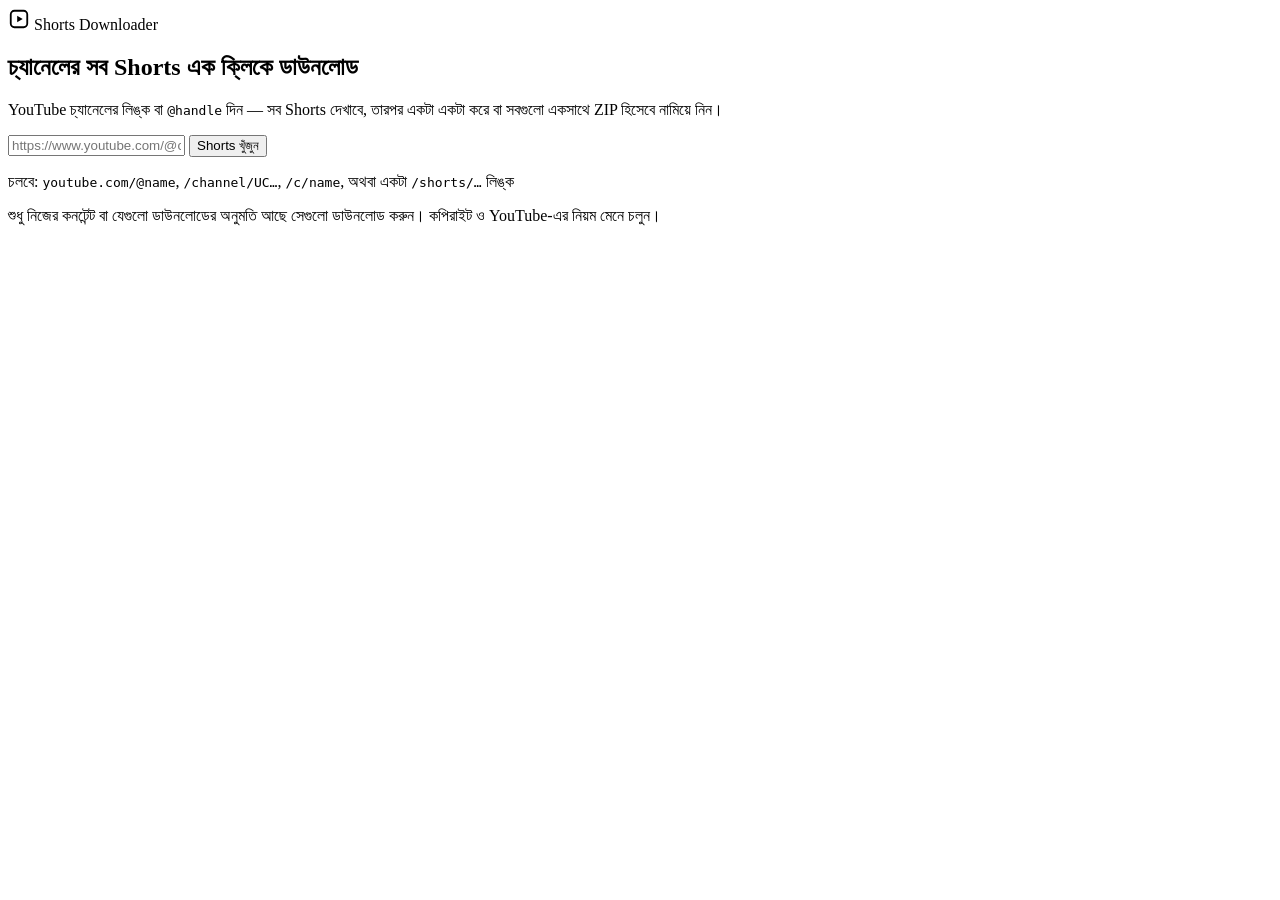
==== youtube-shorts-downloader/static/index.html @ 1913f2ef "Add YouTube Shorts downloader web app Flask + yt-dlp backend that lists every Short on a channel and" ====
<!doctype html>
<html lang="bn">
<head>
  <meta charset="utf-8" />
  <meta name="viewport" content="width=device-width, initial-scale=1" />
  <title>Shorts Downloader</title>
  <link rel="preconnect" href="https://fonts.googleapis.com" />
  <link href="https://fonts.googleapis.com/css2?family=Hind+Siliguri:wght@400;500;600;700&family=Inter:wght@400;500;600;700&display=swap" rel="stylesheet" />
  <link rel="stylesheet" href="/static/style.css" />
</head>
<body>
  <header class="top">
    <div class="brand">
      <span class="logo" aria-hidden="true">
        <svg viewBox="0 0 24 24" width="22" height="22"><path fill="currentColor" d="M10 15.5v-7l6 3.5-6 3.5Z"/><path fill="none" stroke="currentColor" stroke-width="2" d="M17 3H7a4 4 0 0 0-4 4v10a4 4 0 0 0 4 4h10a4 4 0 0 0 4-4V7a4 4 0 0 0-4-4Z"/></svg>
      </span>
      Shorts Downloader
    </div>
  </header>

  <main class="wrap">
    <section class="hero">
      <h1>চ্যানেলের সব Shorts এক ক্লিকে ডাউনলোড</h1>
      <p class="sub">YouTube চ্যানেলের লিঙ্ক বা <code>@handle</code> দিন — সব Shorts দেখাবে, তারপর একটা একটা করে বা সবগুলো একসাথে ZIP হিসেবে নামিয়ে নিন।</p>

      <form id="search" class="search" autocomplete="off">
        <input id="url" type="text" inputmode="url" placeholder="https://www.youtube.com/@channel  বা  @channel" required />
        <button id="go" type="submit">Shorts খুঁজুন</button>
      </form>
      <p class="hint">চলবে: <code>youtube.com/@name</code>, <code>/channel/UC…</code>, <code>/c/name</code>, অথবা একটা <code>/shorts/…</code> লিঙ্ক</p>
    </section>

    <div id="status" class="status" hidden></div>

    <section id="results" hidden>
      <div class="toolbar">
        <div class="ch">
          <h2 id="chTitle"></h2>
          <span id="chCount" class="muted"></span>
        </div>
        <div class="actions">
          <label class="check"><input type="checkbox" id="selectAll" checked /> সব সিলেক্ট</label>
          <select id="quality" title="Quality">
            <option value="best">Best quality (MP4)</option>
            <option value="720">720p (MP4)</option>
            <option value="480">480p (MP4)</option>
            <option value="audio">শুধু অডিও (M4A)</option>
          </select>
          <button id="dlAll" class="primary">সিলেক্টেড ডাউনলোড (ZIP)</button>
        </div>
      </div>

      <div id="job" class="job" hidden>
        <div class="job-head">
          <strong id="jobText">ডাউনলোড হচ্ছে…</strong>
          <div class="job-btns">
            <a id="zipLink" class="primary btn" hidden>ZIP সেভ করুন</a>
            <button id="cancelJob" class="ghost">বাতিল</button>
          </div>
        </div>
        <div class="bar"><span id="jobBar"></span></div>
      </div>

      <div id="grid" class="grid"></div>
    </section>
  </main>

  <footer class="foot">
    শুধু নিজের কনটেন্ট বা যেগুলো ডাউনলোডের অনুমতি আছে সেগুলো ডাউনলোড করুন। কপিরাইট ও YouTube-এর নিয়ম মেনে চলুন।
  </footer>

  <template id="cardTpl">
    <article class="card">
      <label class="pick"><input type="checkbox" checked /></label>
      <a class="thumb" target="_blank" rel="noopener"><img loading="lazy" alt="" /><span class="dur"></span></a>
      <div class="meta">
        <h3 class="title"></h3>
        <div class="row">
          <span class="views muted"></span>
          <button class="dl ghost" type="button">ডাউনলোড</button>
        </div>
        <div class="state"></div>
      </div>
    </article>
  </template>

  <script src="/static/app.js"></script>
</body>
</html>
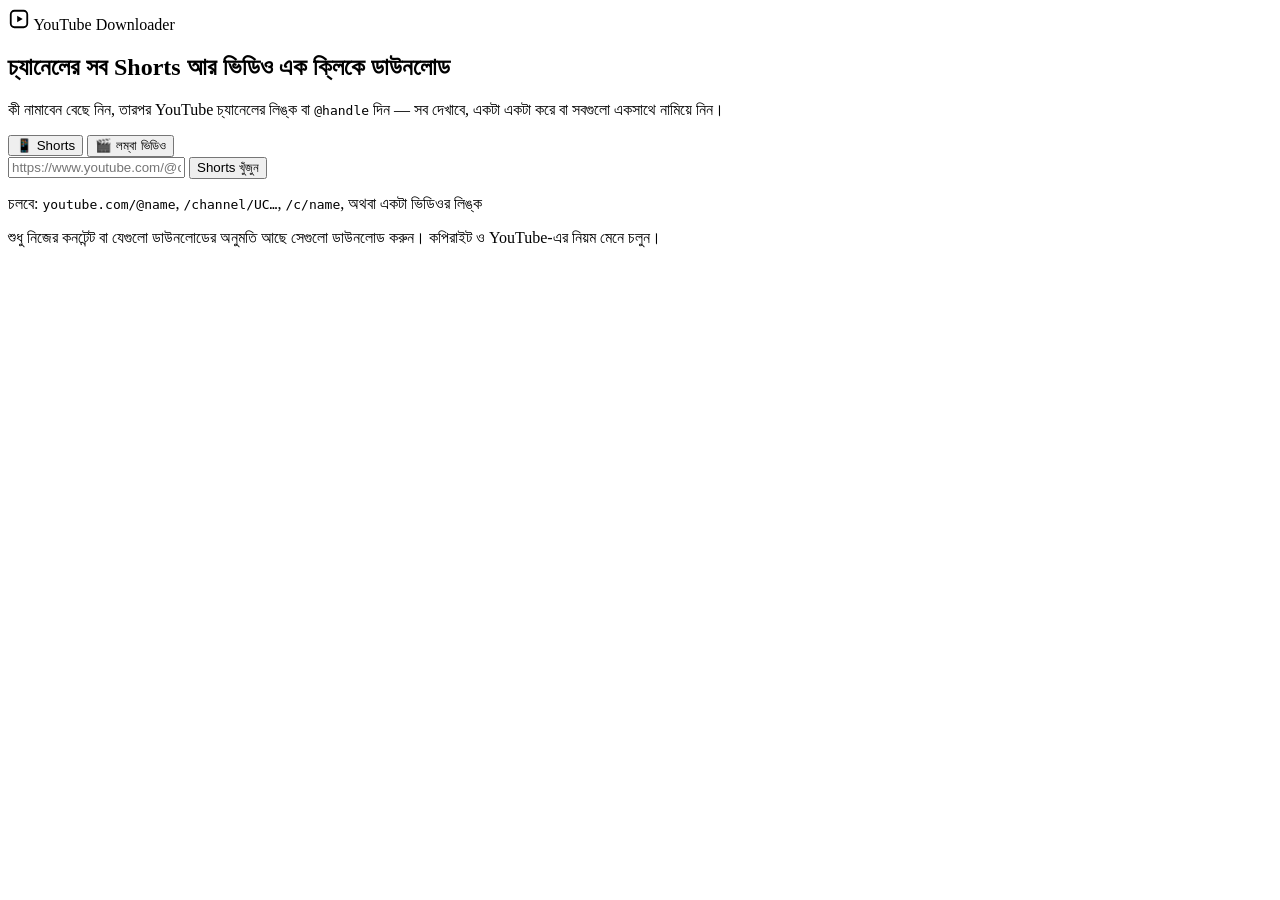
==== commit 43da2ad2: "Downloader: add a long-videos tab alongside Shorts - Shorts / long video tabs; lists the channel's /" ====
--- a/youtube-shorts-downloader/static/index.html
+++ b/youtube-shorts-downloader/static/index.html
@@ -3,7 +3,7 @@
 <head>
   <meta charset="utf-8" />
   <meta name="viewport" content="width=device-width, initial-scale=1" />
-  <title>Shorts Downloader</title>
+  <title>YouTube Downloader</title>
   <link rel="preconnect" href="https://fonts.googleapis.com" />
   <link href="https://fonts.googleapis.com/css2?family=Hind+Siliguri:wght@400;500;600;700&family=Inter:wght@400;500;600;700&display=swap" rel="stylesheet" />
   <link rel="stylesheet" href="/static/style.css" />
@@ -14,20 +14,25 @@
       <span class="logo" aria-hidden="true">
         <svg viewBox="0 0 24 24" width="22" height="22"><path fill="currentColor" d="M10 15.5v-7l6 3.5-6 3.5Z"/><path fill="none" stroke="currentColor" stroke-width="2" d="M17 3H7a4 4 0 0 0-4 4v10a4 4 0 0 0 4 4h10a4 4 0 0 0 4-4V7a4 4 0 0 0-4-4Z"/></svg>
       </span>
-      Shorts Downloader
+      YouTube Downloader
     </div>
   </header>
 
   <main class="wrap">
     <section class="hero">
-      <h1>চ্যানেলের সব Shorts এক ক্লিকে ডাউনলোড</h1>
-      <p class="sub">YouTube চ্যানেলের লিঙ্ক বা <code>@handle</code> দিন — সব Shorts দেখাবে, তারপর একটা একটা করে বা সবগুলো একসাথে ZIP হিসেবে নামিয়ে নিন।</p>
+      <h1>চ্যানেলের সব Shorts আর ভিডিও এক ক্লিকে ডাউনলোড</h1>
+      <p class="sub">কী নামাবেন বেছে নিন, তারপর YouTube চ্যানেলের লিঙ্ক বা <code>@handle</code> দিন — সব দেখাবে, একটা একটা করে বা সবগুলো একসাথে নামিয়ে নিন।</p>
+
+      <div class="tabs" role="tablist" aria-label="কী ডাউনলোড করবেন">
+        <button type="button" class="tab active" role="tab" data-type="shorts">📱 Shorts</button>
+        <button type="button" class="tab" role="tab" data-type="videos">🎬 লম্বা ভিডিও</button>
+      </div>
 
       <form id="search" class="search" autocomplete="off">
         <input id="url" type="text" inputmode="url" placeholder="https://www.youtube.com/@channel  বা  @channel" required />
         <button id="go" type="submit">Shorts খুঁজুন</button>
       </form>
-      <p class="hint">চলবে: <code>youtube.com/@name</code>, <code>/channel/UC…</code>, <code>/c/name</code>, অথবা একটা <code>/shorts/…</code> লিঙ্ক</p>
+      <p class="hint" id="hint">চলবে: <code>youtube.com/@name</code>, <code>/channel/UC…</code>, <code>/c/name</code>, অথবা একটা ভিডিওর লিঙ্ক</p>
     </section>
 
     <div id="status" class="status" hidden></div>
@@ -42,11 +47,13 @@
           <label class="check"><input type="checkbox" id="selectAll" checked /> সব সিলেক্ট</label>
           <select id="quality" title="Quality">
             <option value="best">Best quality (MP4)</option>
+            <option value="1080">1080p (MP4)</option>
             <option value="720">720p (MP4)</option>
             <option value="480">480p (MP4)</option>
             <option value="audio">শুধু অডিও (M4A)</option>
           </select>
-          <button id="dlAll" class="primary">সিলেক্টেড ডাউনলোড (ZIP)</button>
+          <button id="zipAll" class="ghost" hidden title="এই চ্যানেলের যতগুলো নামানো আছে সব একটা ZIP-এ">📦 ZIP</button>
+          <button id="dlAll" class="primary">সিলেক্টেড ডাউনলোড</button>
         </div>
       </div>
 
@@ -54,11 +61,13 @@
         <div class="job-head">
           <strong id="jobText">ডাউনলোড হচ্ছে…</strong>
           <div class="job-btns">
-            <a id="zipLink" class="primary btn" hidden>ZIP সেভ করুন</a>
+            <button id="openFolder" class="primary" hidden>📂 ফোল্ডার খুলুন</button>
+            <a id="zipLink" class="ghost btn" hidden>ZIP হিসেবে নিন</a>
             <button id="cancelJob" class="ghost">বাতিল</button>
           </div>
         </div>
         <div class="bar"><span id="jobBar"></span></div>
+        <p id="jobFolder" class="folder muted" hidden></p>
       </div>
 
       <div id="grid" class="grid"></div>
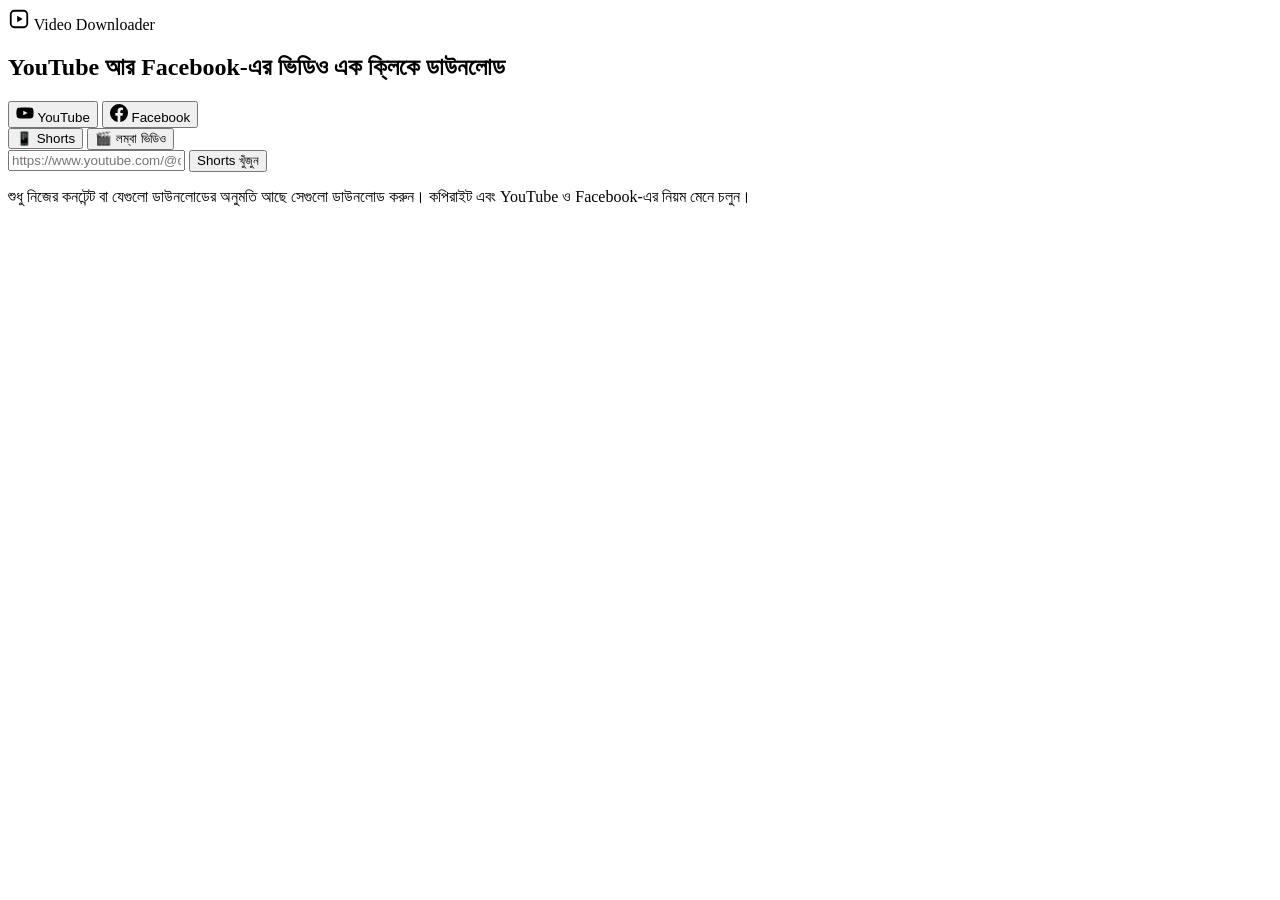
==== commit 1e9ad59d: "Downloader: add Facebook Reels / Videos section - YouTube / Facebook switch; Facebook has Reels and " ====
--- a/youtube-shorts-downloader/static/index.html
+++ b/youtube-shorts-downloader/static/index.html
@@ -3,7 +3,7 @@
 <head>
   <meta charset="utf-8" />
   <meta name="viewport" content="width=device-width, initial-scale=1" />
-  <title>YouTube Downloader</title>
+  <title>Video Downloader</title>
   <link rel="preconnect" href="https://fonts.googleapis.com" />
   <link href="https://fonts.googleapis.com/css2?family=Hind+Siliguri:wght@400;500;600;700&family=Inter:wght@400;500;600;700&display=swap" rel="stylesheet" />
   <link rel="stylesheet" href="/static/style.css" />
@@ -14,25 +14,52 @@
       <span class="logo" aria-hidden="true">
         <svg viewBox="0 0 24 24" width="22" height="22"><path fill="currentColor" d="M10 15.5v-7l6 3.5-6 3.5Z"/><path fill="none" stroke="currentColor" stroke-width="2" d="M17 3H7a4 4 0 0 0-4 4v10a4 4 0 0 0 4 4h10a4 4 0 0 0 4-4V7a4 4 0 0 0-4-4Z"/></svg>
       </span>
-      YouTube Downloader
+      Video Downloader
     </div>
   </header>
 
   <main class="wrap">
     <section class="hero">
-      <h1>চ্যানেলের সব Shorts আর ভিডিও এক ক্লিকে ডাউনলোড</h1>
-      <p class="sub">কী নামাবেন বেছে নিন, তারপর YouTube চ্যানেলের লিঙ্ক বা <code>@handle</code> দিন — সব দেখাবে, একটা একটা করে বা সবগুলো একসাথে নামিয়ে নিন।</p>
+      <h1>YouTube আর Facebook-এর ভিডিও এক ক্লিকে ডাউনলোড</h1>
+      <p class="sub" id="sub"></p>
+
+      <div class="platforms" role="tablist" aria-label="কোন সাইট">
+        <button type="button" class="plat yt" role="tab" data-platform="yt">
+          <svg viewBox="0 0 24 24" width="18" height="18" aria-hidden="true"><path fill="currentColor" d="M23 7.2a3 3 0 0 0-2.1-2.1C19 4.6 12 4.6 12 4.6s-7 0-8.9.5A3 3 0 0 0 1 7.2 31 31 0 0 0 .5 12a31 31 0 0 0 .5 4.8 3 3 0 0 0 2.1 2.1c1.9.5 8.9.5 8.9.5s7 0 8.9-.5a3 3 0 0 0 2.1-2.1 31 31 0 0 0 .5-4.8 31 31 0 0 0-.5-4.8ZM9.7 15.1V8.9l5.8 3.1-5.8 3.1Z"/></svg>
+          YouTube</button>
+        <button type="button" class="plat fb" role="tab" data-platform="fb">
+          <svg viewBox="0 0 24 24" width="18" height="18" aria-hidden="true"><path fill="currentColor" d="M24 12a12 12 0 1 0-13.9 11.9v-8.4H7.1V12h3V9.4c0-3 1.8-4.7 4.5-4.7 1.3 0 2.7.2 2.7.2v3h-1.5c-1.5 0-2 .9-2 1.9V12h3.4l-.5 3.5h-2.9v8.4A12 12 0 0 0 24 12Z"/></svg>
+          Facebook</button>
+      </div>
 
       <div class="tabs" role="tablist" aria-label="কী ডাউনলোড করবেন">
-        <button type="button" class="tab active" role="tab" data-type="shorts">📱 Shorts</button>
-        <button type="button" class="tab" role="tab" data-type="videos">🎬 লম্বা ভিডিও</button>
+        <button type="button" class="tab" role="tab" data-type="shorts" data-platform="yt">📱 Shorts</button>
+        <button type="button" class="tab" role="tab" data-type="videos" data-platform="yt">🎬 লম্বা ভিডিও</button>
+        <button type="button" class="tab" role="tab" data-type="fb_reels" data-platform="fb" hidden>🎞️ Reels</button>
+        <button type="button" class="tab" role="tab" data-type="fb_videos" data-platform="fb" hidden>🎬 ভিডিও</button>
       </div>
 
       <form id="search" class="search" autocomplete="off">
-        <input id="url" type="text" inputmode="url" placeholder="https://www.youtube.com/@channel  বা  @channel" required />
+        <input id="url" type="text" inputmode="url" placeholder="https://www.youtube.com/@channel  বা  @channel" />
+        <textarea id="links" rows="4" hidden placeholder="ফেসবুকের রিল বা ভিডিওর লিঙ্ক দিন — একটা, বা অনেকগুলো (প্রতি লাইনে একটা)&#10;https://www.facebook.com/reel/1234567890123456&#10;https://www.facebook.com/PageName/videos/1234567890123456"></textarea>
         <button id="go" type="submit">Shorts খুঁজুন</button>
       </form>
-      <p class="hint" id="hint">চলবে: <code>youtube.com/@name</code>, <code>/channel/UC…</code>, <code>/c/name</code>, অথবা একটা ভিডিওর লিঙ্ক</p>
+      <p class="hint" id="hint"></p>
+
+      <details id="fbHelp" class="help" hidden>
+        <summary>📋 একটা পেজের <b>সব</b> রিল/ভিডিওর লিঙ্ক একসাথে কপি করবেন কীভাবে?</summary>
+        <div class="help-body">
+          <p>ফেসবুক পুরো পেজের লিস্ট সরাসরি দেয় না, তাই এই ছোট টুলটা দিয়ে পেজ থেকে সব লিঙ্ক তুলে আনতে হয়:</p>
+          <ol>
+            <li>নিচের বোতামটা মাউস দিয়ে টেনে Chrome-এর <b>বুকমার্ক বারে</b> ছেড়ে দিন (একবারই করতে হবে):
+              <a id="bookmarklet" class="bm" href="#" draggable="true" onclick="event.preventDefault(); alert('এটা এখানে ক্লিক করার জন্য না — টেনে বুকমার্ক বারে রাখুন, তারপর ফেসবুক পেজে গিয়ে চাপুন।')">📋 FB লিঙ্ক কপি</a>
+              <small>বুকমার্ক বার না দেখালে Ctrl+Shift+B চাপুন।</small></li>
+            <li>ফেসবুকে পেজটা খুলে <b>Reels</b> বা <b>Videos</b> ট্যাবে যান।</li>
+            <li>বুকমার্ক বারের <b>📋 FB লিঙ্ক কপি</b>-তে চাপুন। "OK" দিলে পেজ নিজে নিচ পর্যন্ত স্ক্রল করে সব লিঙ্ক তুলে নেবে।</li>
+            <li>যে বক্স আসবে সেখানে <b>কপি</b> চাপুন, তারপর এখানে উপরের বক্সে <b>পেস্ট (Ctrl+V)</b> করে "লিঙ্কগুলো দেখুন" চাপুন।</li>
+          </ol>
+        </div>
+      </details>
     </section>
 
     <div id="status" class="status" hidden></div>
@@ -75,13 +102,13 @@
   </main>
 
   <footer class="foot">
-    শুধু নিজের কনটেন্ট বা যেগুলো ডাউনলোডের অনুমতি আছে সেগুলো ডাউনলোড করুন। কপিরাইট ও YouTube-এর নিয়ম মেনে চলুন।
+    শুধু নিজের কনটেন্ট বা যেগুলো ডাউনলোডের অনুমতি আছে সেগুলো ডাউনলোড করুন। কপিরাইট এবং YouTube ও Facebook-এর নিয়ম মেনে চলুন।
   </footer>
 
   <template id="cardTpl">
     <article class="card">
       <label class="pick"><input type="checkbox" checked /></label>
-      <a class="thumb" target="_blank" rel="noopener"><img loading="lazy" alt="" /><span class="dur"></span></a>
+      <a class="thumb" target="_blank" rel="noopener"><img loading="lazy" alt="" referrerpolicy="no-referrer" /><span class="dur"></span></a>
       <div class="meta">
         <h3 class="title"></h3>
         <div class="row">
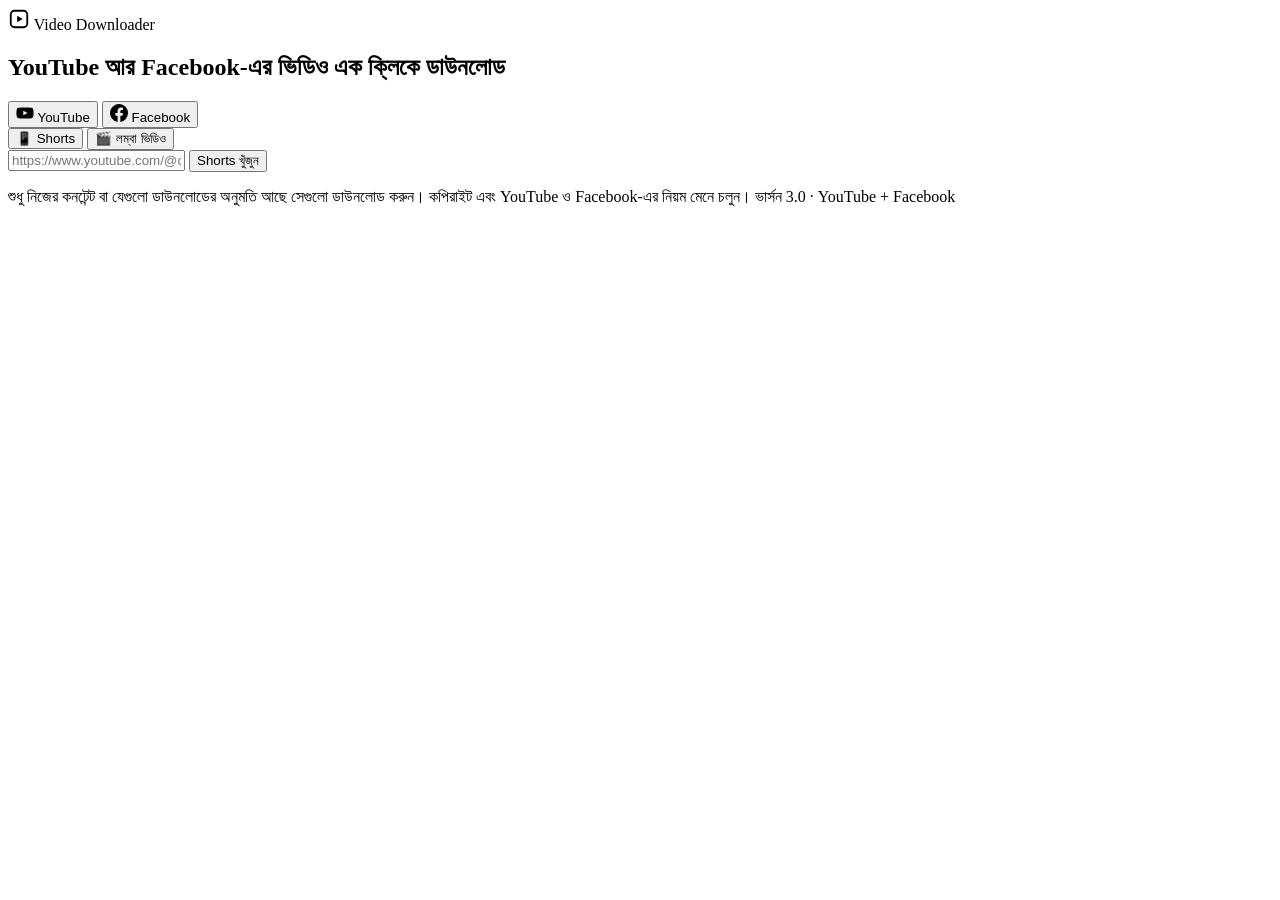
==== commit a3fb656b: "Downloader: show version, stop browsers caching old pages Co-Authored-By: Claude Opus 5.5 <noreply@a" ====
--- a/youtube-shorts-downloader/static/index.html
+++ b/youtube-shorts-downloader/static/index.html
@@ -103,6 +103,7 @@
 
   <footer class="foot">
     শুধু নিজের কনটেন্ট বা যেগুলো ডাউনলোডের অনুমতি আছে সেগুলো ডাউনলোড করুন। কপিরাইট এবং YouTube ও Facebook-এর নিয়ম মেনে চলুন।
+    <span class="ver">ভার্সন <span id="ver">3.0 · YouTube + Facebook</span></span>
   </footer>
 
   <template id="cardTpl">
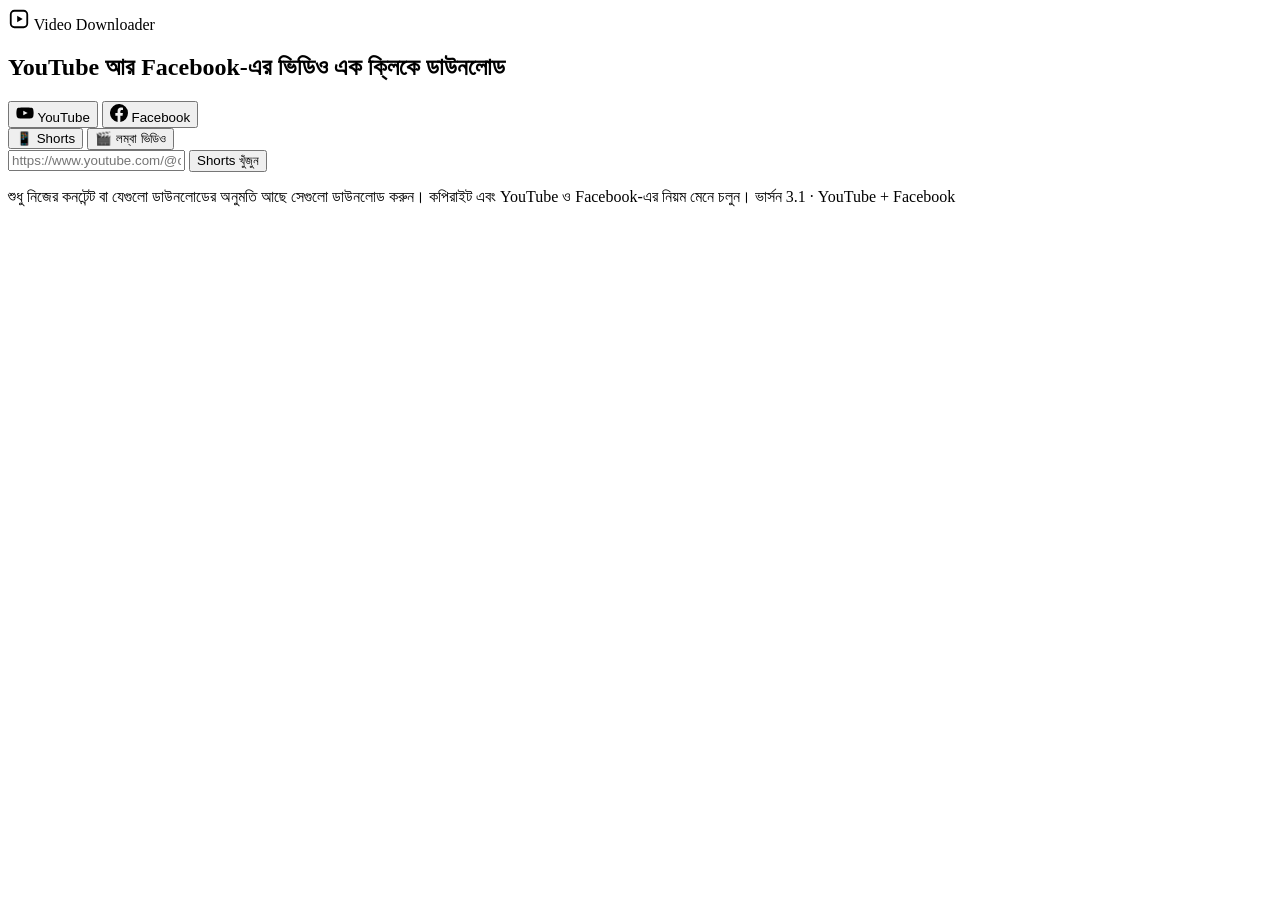
==== commit 441801b0: "Downloader: one-click Windows start + desktop shortcut - Start Downloader.bat: finds Python, install" ====
--- a/youtube-shorts-downloader/static/index.html
+++ b/youtube-shorts-downloader/static/index.html
@@ -103,7 +103,7 @@
 
   <footer class="foot">
     শুধু নিজের কনটেন্ট বা যেগুলো ডাউনলোডের অনুমতি আছে সেগুলো ডাউনলোড করুন। কপিরাইট এবং YouTube ও Facebook-এর নিয়ম মেনে চলুন।
-    <span class="ver">ভার্সন <span id="ver">3.0 · YouTube + Facebook</span></span>
+    <span class="ver">ভার্সন <span id="ver">3.1 · YouTube + Facebook</span></span>
   </footer>
 
   <template id="cardTpl">
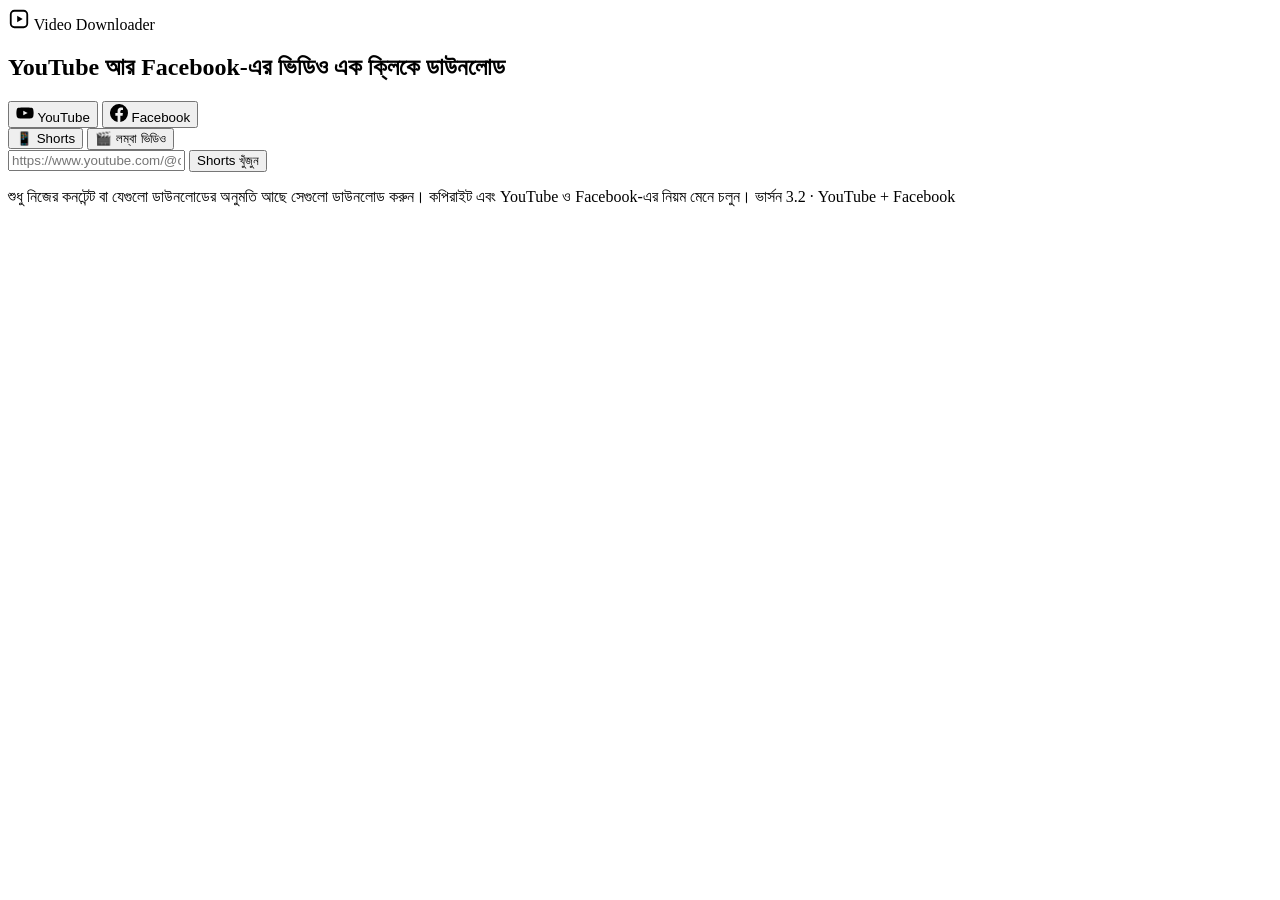
==== commit ed8ac36e: "Downloader: review fixes before first real run - YouTube: enable JS runtimes (deno/node/bun/quickjs)" ====
--- a/youtube-shorts-downloader/static/index.html
+++ b/youtube-shorts-downloader/static/index.html
@@ -103,8 +103,10 @@
 
   <footer class="foot">
     শুধু নিজের কনটেন্ট বা যেগুলো ডাউনলোডের অনুমতি আছে সেগুলো ডাউনলোড করুন। কপিরাইট এবং YouTube ও Facebook-এর নিয়ম মেনে চলুন।
-    <span class="ver">ভার্সন <span id="ver">3.1 · YouTube + Facebook</span></span>
+    <span class="ver">ভার্সন <span id="ver">3.2 · YouTube + Facebook</span></span>
   </footer>
+
+  <iframe name="dlframe" id="dlframe" hidden title="download"></iframe>
 
   <template id="cardTpl">
     <article class="card">
